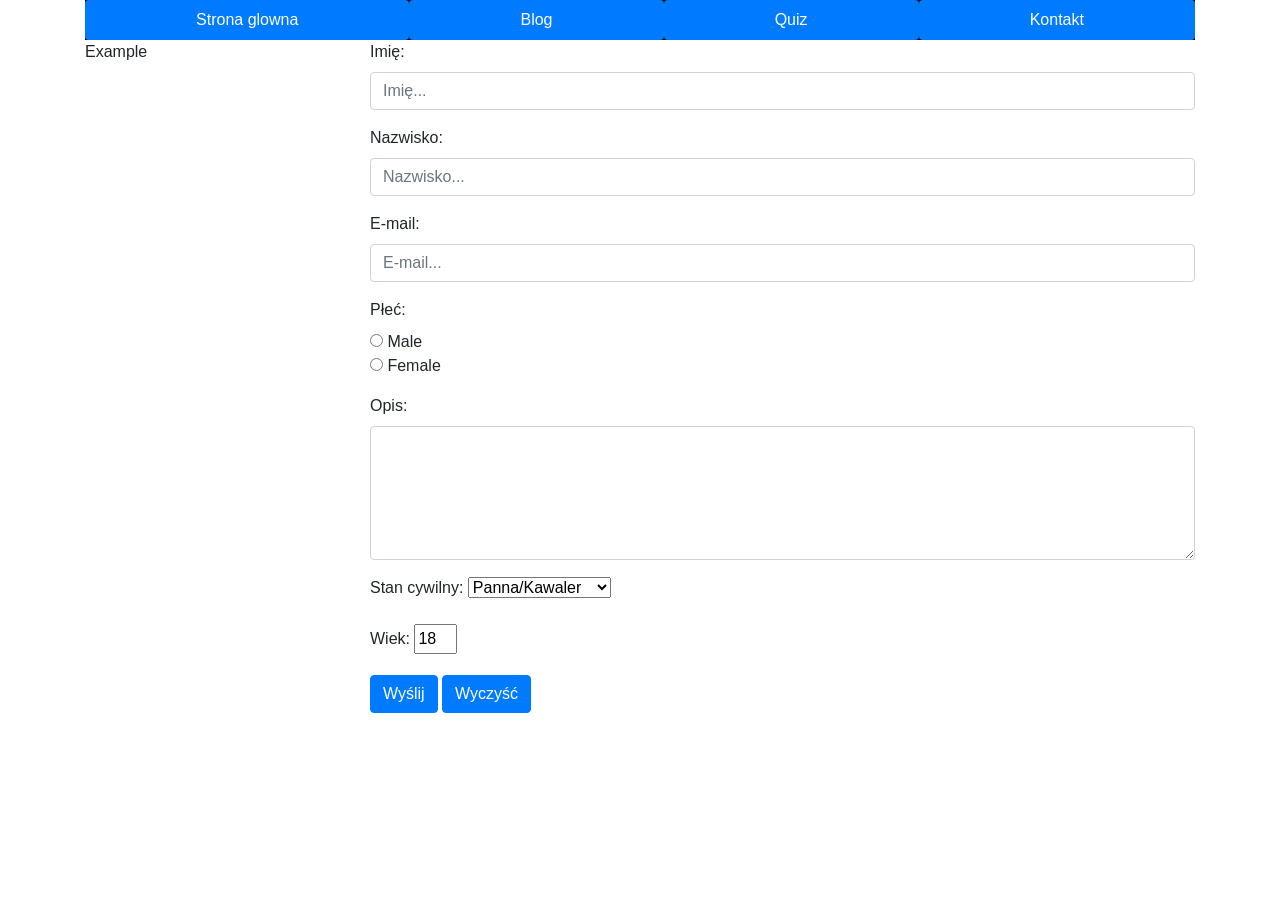
==== kontakt.html @ dc0c18e7 "Dodanie rzeczy z poprzednich zajec" ====
<!DOCTYPE html>
<html lang="en">
<head>
    <meta charset="UTF-8">
    <title>Title</title>
    <link rel="stylesheet" type="text/css" href="style.css">
    <link rel="stylesheet" href="https://stackpath.bootstrapcdn.com/bootstrap/4.1.3/css/bootstrap.min.css" integrity="sha384-MCw98/SFnGE8fJT3GXwEOngsV7Zt27NXFoaoApmYm81iuXoPkFOJwJ8ERdknLPMO" crossorigin="anonymous">
</head>
<body>
<div class="container">
    <div class="row">
        <div class="col">
            <ul class="nav nav-pills nav-fill">
                <li class="nav-item my-list active"><a href="index.html" class="nav-link active">Strona glowna</a></li>
                <li class="nav-item my-list active"><a href="#" class="nav-link active">Blog</a></li>
                <li class="nav-item my-list active"><a href="#" class="nav-link active">Quiz</a></li>
                <li class="nav-item my-list active"><a href="#" class="nav-link active">Kontakt</a></li>
            </ul>
        </div>
    </div>
    <div class="row">
        <div class="col-sm-3">
            Example
        </div>
        <div class="col-sm-9">
            <form>
                <div class="form-group">
                    <label for="name">Imię: </label>
                    <input type="text" class="form-control" id="name" placeholder="Imię...">
                </div>
                <div class="form-group">
                    <label for="surname">Nazwisko: </label>
                    <input type="text" class="form-control" id="surname" placeholder="Nazwisko...">
                </div>
                <div class="form-group">
                    <label for="email">E-mail: </label>
                    <input type="email" class="form-control" id="email" placeholder="E-mail...">
                </div>
                <div class="form-group">
                    <label for="gender">Płeć: </label><br>
                    <input type="radio" name="gender" id="male" value="male"> Male<br>
                    <input type="radio" name="gender" id="female" value="female"> Female<br>
                </div>
                <div class="form-group">
                    <label for="description">Opis: </label>
                    <textarea class="form-control" rows="5" id="description"></textarea>
                </div>
                <div class="form-group">
                    <label for="stan">Stan cywilny: </label>
                    <select id="stan">
                        <option>Panna/Kawaler</option>
                        <option>Zamężna/Żonaty</option>
                    </select>
                </div>
                <div class="form-group">
                    <label for="wiek">Wiek: </label>
                    <input type="number" id="wiek" min="1" max="5" value="18">
                </div>
                <button type="submit" class="btn btn-primary">Wyślij</button>
                <button type="reset" class="btn btn-primary">Wyczyść</button>
            </form>
        </div>
    </div>
</div>
</body>
</html>
---- style.css ----
body {
    	background-color: grey;
}

li {
	display: inline;
	color: white;
}

ul {
	background-color: black;	
}
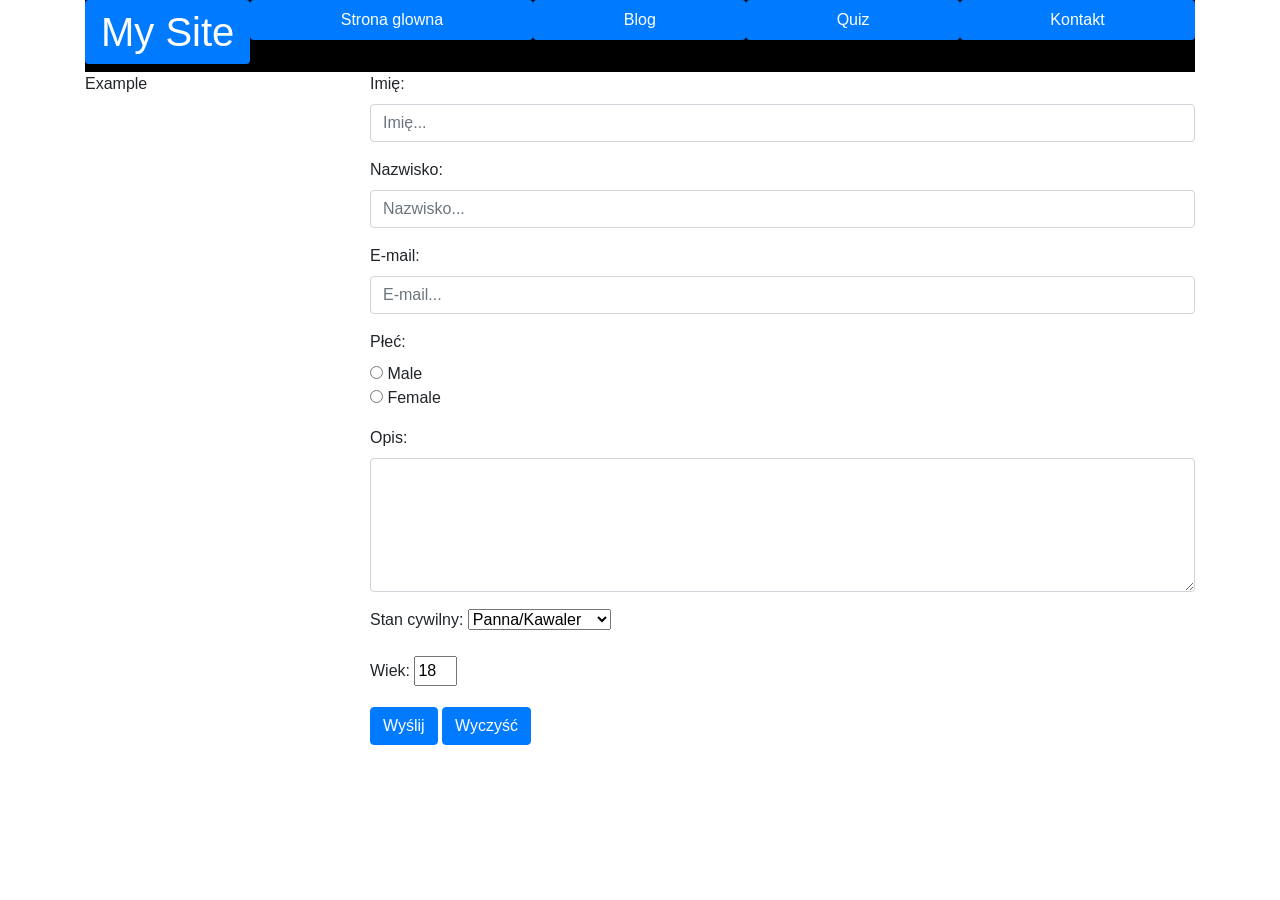
==== commit 16f0ff6f: "dodanie quizu" ====
--- a/kontakt.html
+++ b/kontakt.html
@@ -3,18 +3,18 @@
 <head>
     <meta charset="UTF-8">
     <title>Title</title>
-    <link rel="stylesheet" type="text/css" href="style.css">
     <link rel="stylesheet" href="https://stackpath.bootstrapcdn.com/bootstrap/4.1.3/css/bootstrap.min.css" integrity="sha384-MCw98/SFnGE8fJT3GXwEOngsV7Zt27NXFoaoApmYm81iuXoPkFOJwJ8ERdknLPMO" crossorigin="anonymous">
-</head>
+    <link rel="stylesheet" type="text/css" href="style.css"></head>
 <body>
 <div class="container">
     <div class="row">
         <div class="col">
             <ul class="nav nav-pills nav-fill">
-                <li class="nav-item my-list active"><a href="index.html" class="nav-link active">Strona glowna</a></li>
+                <h1><li class="nav-item my-list active"><a href="index.html" class="nav-link active">My Site</a></li></h1>
+                <li class="nav-item my-list active"><a href="#" class="nav-link active">Strona glowna</a></li>
                 <li class="nav-item my-list active"><a href="#" class="nav-link active">Blog</a></li>
-                <li class="nav-item my-list active"><a href="#" class="nav-link active">Quiz</a></li>
-                <li class="nav-item my-list active"><a href="#" class="nav-link active">Kontakt</a></li>
+                <li class="nav-item my-list active"><a href="quiz.html" class="nav-link active">Quiz</a></li>
+                <li class="nav-item my-list active"><a href="kontakt.html" class="nav-link active">Kontakt</a></li>
             </ul>
         </div>
     </div>
@@ -37,7 +37,7 @@
                     <input type="email" class="form-control" id="email" placeholder="E-mail...">
                 </div>
                 <div class="form-group">
-                    <label for="gender">Płeć: </label><br>
+                    <label for="male">Płeć: </label><br>
                     <input type="radio" name="gender" id="male" value="male"> Male<br>
                     <input type="radio" name="gender" id="female" value="female"> Female<br>
                 </div>
--- a/style.css
+++ b/style.css
@@ -1,5 +1,5 @@
 body {
-    	background-color: grey;
+    	background-color: white;
 }
 
 li {
@@ -11,3 +11,55 @@
 	background-color: black;	
 }
 
+@import url(https://fonts.googleapis.com/css?family=Work+Sans:300,600);
+
+#myProgress {
+	width: 100%;
+	background-color: grey;
+}
+#myBar {
+	width: 1%;
+	height: 30px;
+	background-color: green;
+}
+
+.progress{
+	font-size: 20px;
+
+}
+
+.question{
+	font-size: 30px;
+	margin-bottom: 10px;
+}
+
+.answers {
+	text-align: left;
+	display: inline-block;
+}
+
+.answers label{
+	display: block;
+	margin-bottom: 10px;
+}
+
+.slide{
+	position: absolute;
+	left: 0px;
+	top: 0px;
+	width: 100%;
+	z-index: 1;
+	opacity: 0;
+	transition: opacity 0.5s;
+}
+
+.active-slide{
+	opacity: 1;
+	z-index: 2;
+}
+
+.quiz-container{
+	position: relative;
+	height: 200px;
+}
+
